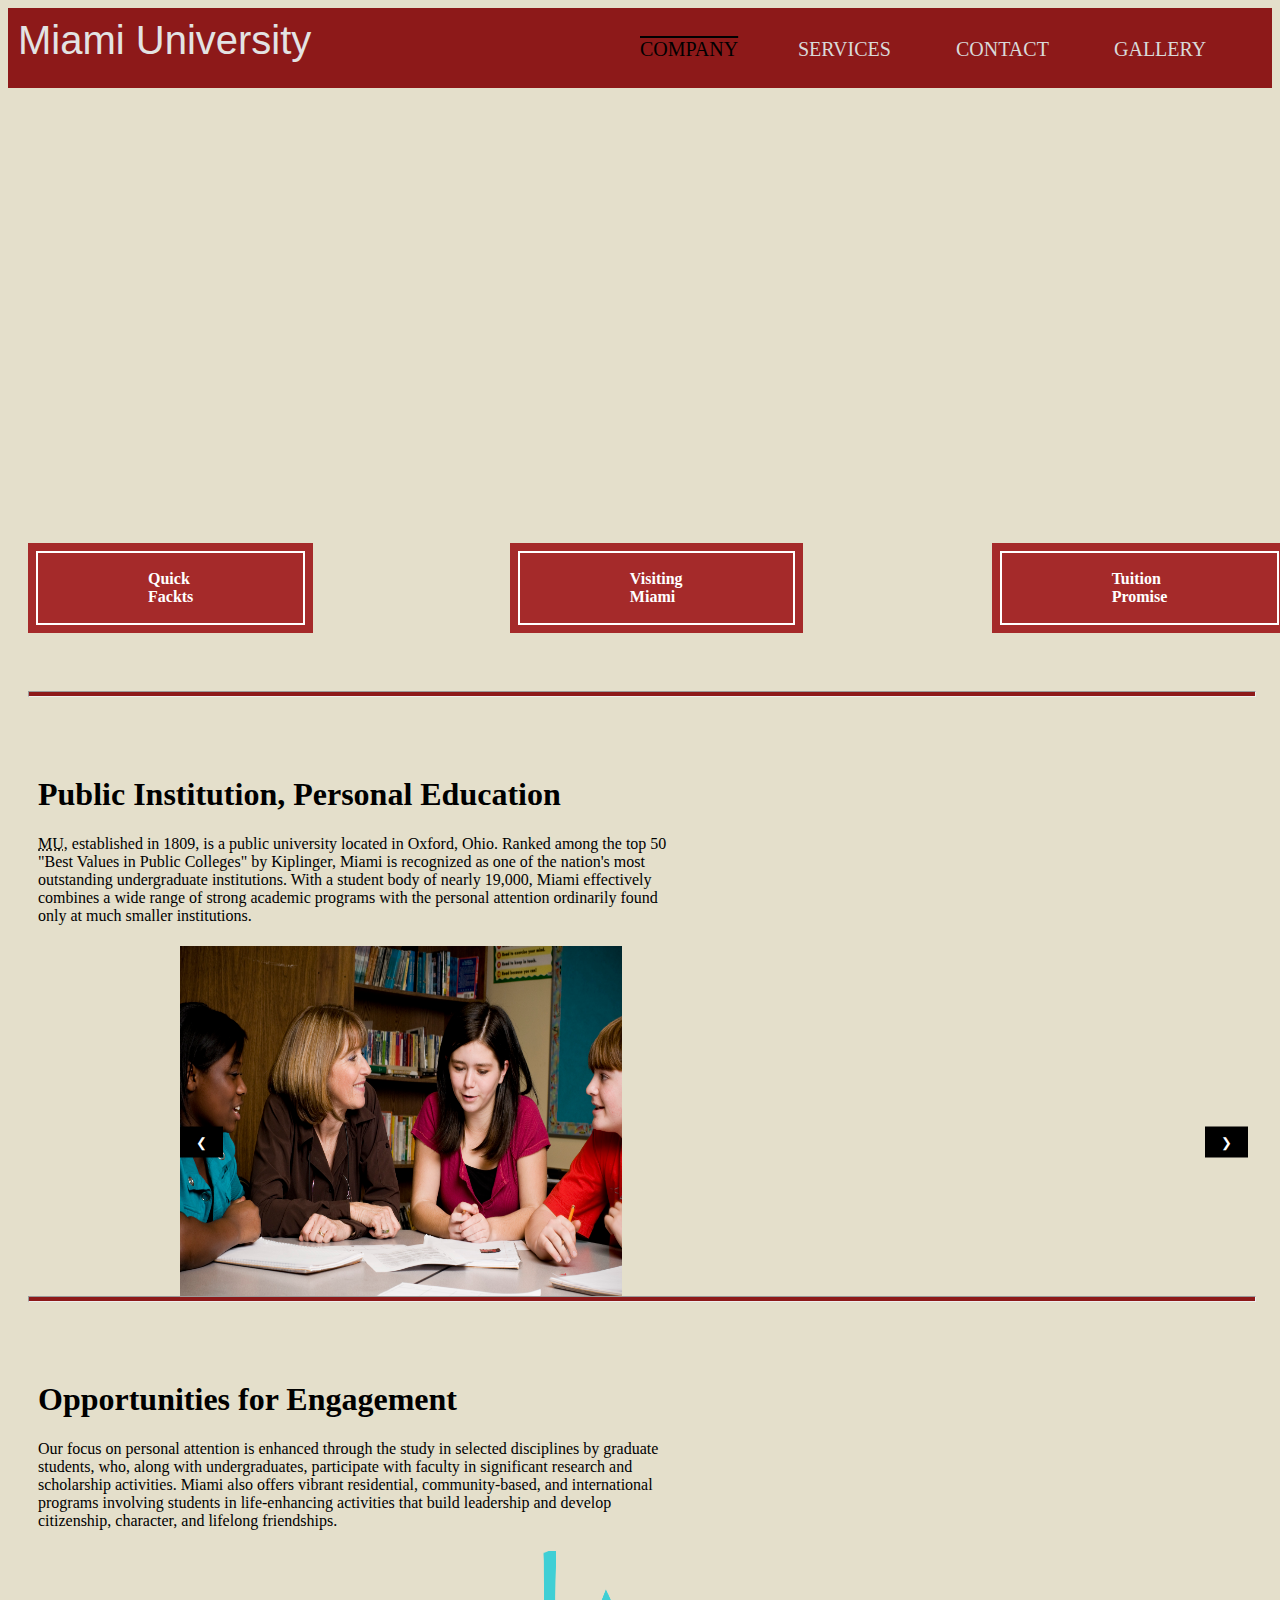
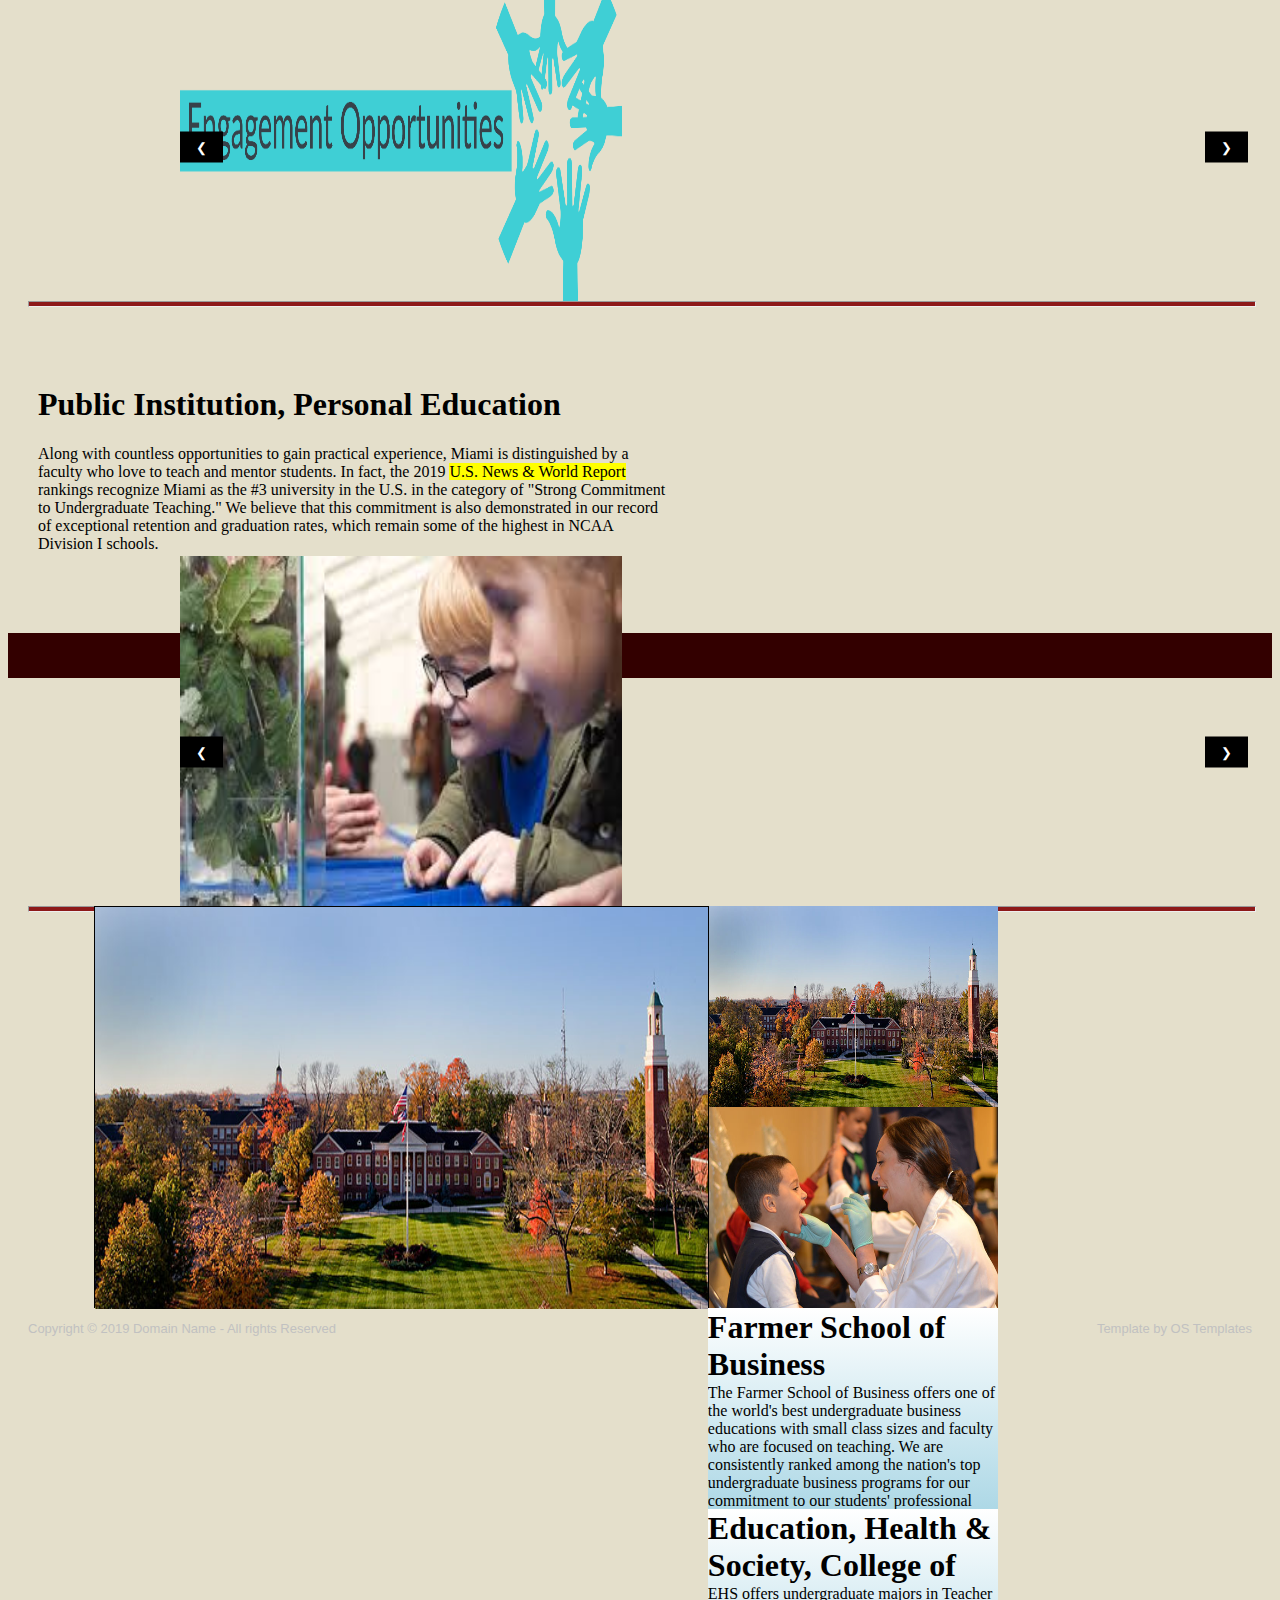
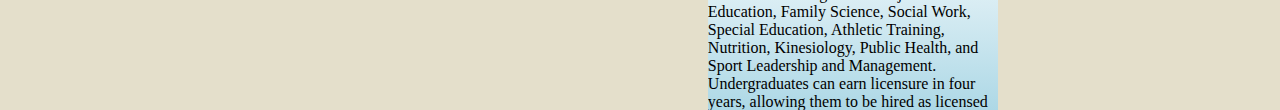
==== Company.html @ aebcdad0 "Merge branch 'master' of https://github.com/LeutrimBytyqi/INT18_19_Gr30" ====
<!DOCTYPE html>
<html lang="en" manifest="html5appcache.appcache" >

<head>
    <meta charset="UTF-8">
    <meta name="viewport" content="width=device-width, initial-scale=1.0">
    <meta http-equiv="X-UA-Compatible" content="ie=edge">
    <link href="HTML5_AppCache_LoanCalculator.css" rel="stylesheet" type="text/css" /> 
    <link href="https://fonts.googleapis.com/css?family=Cookie" rel="stylesheet">
    <link rel="stylesheet" href="css/CompanyStyle.css">
    <link rel="stylesheet" type="text/css" href="css/slidesCSS.css">
    <title>Company</title>
</head>

<body>

    <div id="header">
        <div style="width: 50%;float: left; margin-top: 10px; "><a class="logo" style="color:rgb(227, 227, 227);text-decoration: none;" href="index.html";>Miami University</a></div>
            <div style="width: 50%; float: right;">
                <div><a class="hyperlink" href="Company.html" style="color: black;text-decoration: overline;">COMPANY</a></div>
                <div><a class="hyperlink" href="services.html">SERVICES</a></div>
                <div><a class="hyperlink" href="Contact.html">CONTACT</a></div>
                <div><a class="hyperlink" href="Gallery.html">GALLERY</a></div>
            </div>
        </div>
    </div>
    <div class="section">

        <div class="video-container">
            <video autoplay loop muted style="width: 100%">
                <source src="images/Miami.mp4" type="video/mp4">
            </video>
        </div>
    </div>
    <div class="contentRow">
        <section class="first">
            <div>
                <a href="https://miamioh.edu/about-miami/quick-facts/index.html" class="calloutButton">
                    <strong>Quick Fackts</strong>
                </a>
            </div>
        </section>
        <section class="first" style="margin-left: 18%;">
            <div>
                <a href="https://miamioh.edu/about-miami/visiting-miami/index.html" class="calloutButton">
                    <strong>Visiting Miami</strong>
                </a>
            </div>
        </section>
        <section class="first" style="margin-left: 18%;">
            <div>
                <a href="https://miamioh.edu/about-miami/tuition-promise/index.html" class="calloutButton">
                    <strong>Tuition Promise</strong>
                </a>
            </div>
        </section>
    </div>
   <div id="content">
        <section class="qelia">
            <hr class="vija">
            <div class="teksti">

               <h1> Public Institution, Personal Education</h1>
               <p><abbr title="Miami University">MU</abbr>, established in 1809, is a public university located in Oxford, Ohio. Ranked among the top 50 "Best Values in Public Colleges" by Kiplinger, Miami is recognized as one of the nation's most outstanding undergraduate institutions. With a student body of nearly 19,000, Miami effectively combines a wide range of strong academic programs with the personal attention ordinarily found only at much smaller institutions.</p>
            </div>
            <div class="w3-content">
              <img class="mySlides0" src="images/msuset.jpg">
              <img class="mySlides0" src="images/personal_education.jpg">
              <img class="mySlides0" src="images/msusi.jpg">
              <img class="mySlides0" src="images/rrethi.jpg">

              <button class="w3-button w3-black w3-display-left" onclick="plusDivs(-1, 'mySlides0')">&#10094;</button>
              <button class="w3-button w3-black w3-display-right" onclick="plusDivs(1, 'mySlides0')">&#10095;</button>
            </div>
            <hr class="vija">
        </section>
        <section class="qelia">
            <hr class="vija">
            <div class="teksti">
            
               <h1>Opportunities for Engagement</h1>
               <p>Our focus on personal attention is enhanced through the study in selected disciplines by graduate students, who, along with undergraduates, 
                participate with faculty in significant research and scholarship activities.
                Miami also offers vibrant residential, community-based, and international programs involving students in life-enhancing activities that build leadership and develop citizenship, 
                character, and lifelong friendships.</p>
            </div>
             <div class="w3-content">
              <img class="mySlides1" src="images/engagement-opp-graphic.png">
              <img class="mySlides1" src="images/Place-Branding-Opportunities-for-Engagement-1288x724.jpg">
              <img class="mySlides1" src="images/download.jpg">
              <img class="mySlides1" src="images/engagement.jpg">

              <button class="w3-button w3-black w3-display-left" onclick="plusDivs(-1, 'mySlides1')">&#10094;</button>
              <button class="w3-button w3-black w3-display-right" onclick="plusDivs(1, 'mySlides1')">&#10095;</button>
            </div>

            <hr class="vija">
            </section>
            <section class="qelia">
            <hr class="vija">
            <div class="teksti">
            
               <h1> Public Institution, Personal Education</h1>
               <p>Along with countless opportunities to gain practical experience, Miami is distinguished by a faculty who love to teach and mentor students. 
                In fact, the 2019 <mark>U.S. News & World Report</mark> rankings recognize Miami as the #3 university in the U.S. in the category of "Strong Commitment to Undergraduate Teaching."
                We believe that this commitment is also demonstrated in our record of exceptional retention and graduation rates, 
                which remain some of the highest in NCAA Division I schools.</p>
            </div>
            <div class="w3-content">
              <img class="mySlides2" src="images/teaching.jpg">
              <img class="mySlides2" src="images/hills_psychology.jpg">
              <img class="mySlides2" src="images/istock.jpg">
              <img class="mySlides2" src="images/images.jpg">

              <button class="w3-button w3-black w3-display-left" onclick="plusDivs(-1, 'mySlides2')">&#10094;</button>
              <button class="w3-button w3-black w3-display-right" onclick="plusDivs(1, 'mySlides2')">&#10095;</button>
            </div>

            

            <hr class="vija">
        </section>
         <div id="lastfix">
          <div id="wraper">
            <div id="cube">
              <div id="top">
                <img src="images/1.jpg" style="height: 402px; width: 100%; float: left;">
              </div>
              <div id="front">
                <img src="images/2.jpg" style="height: 402px; width: 100%; float: left;">
              </div>
            </div>
          </div>
            <figcaption id="colonat">
                <figure class="photo"><img src="images/2.jpg" style="width: 100%; height: 100%;"></figure>
                <figure class="photo"><img src="images/say-ah-640.jpg" style="width: 100%; height: 100%;"></figure> 
                <div class="photo scroll" style="background-color: brown;">
                  <h1 style="margin-top: 1px; margin-bottom: 1px;">Farmer School of Business</h1>
                  <p style="margin-top: 0px;">
                  The Farmer School of Business offers one of the world's best undergraduate business educations with small class sizes and faculty who are focused on teaching. We are consistently ranked among the nation's top undergraduate business programs for our commitment to our students' professional and personal growth and success.

                  We place emphasis on experiential learning, international study and leadership development to prepare our students to become leaders in the workplace and the community. Our core values of Integrity, Responsibility and Respect are woven throughout the curriculum. The students, faculty and staff at the Farmer School strive to learn and achieve great things both in the classroom and beyond, as is evidenced by our many connections to the community and continued support of distinguished alumni.
                </p>
                </div>
                <div class="photo scroll" style="background-color: brown;">
                  <h1 style="margin-top: 1px; margin-bottom: 1px;">Education, Health & Society, College of</h1>
                  <p style="margin-top: 0px;">
                  EHS offers undergraduate majors in Teacher Education, Family Science, Social Work, Special Education, Athletic Training, Nutrition, Kinesiology, Public Health, and Sport Leadership and Management. Undergraduates can earn licensure in four years, allowing them to be hired as licensed classroom teachers without first having to earn a master's degree.
                </p>
              </div> 
            </figcaption>
        </div>
        <footer>
          <div style="float: left;margin-left: 20px;margin-top: 15px;">
            Copyright &#169; 2019 Domain Name - All rights Reserved
          </div>
          <div style="float: right; margin-right: 20px; margin-top: 15px;">
              Template by OS Templates
          </div>
        </footer>
    </div>

            <script>
            var slideIndex = 1;
            var slideCount = 2;
            for(let i=0;i<=slideCount;i++) {
                showDivs(slideIndex, ("mySlides" + i));
            }

            function plusDivs(n, class_name) {
              showDivs((slideIndex += n), class_name);
            }

            function showDivs(n, class_name) {
              var i;
              var x = document.getElementsByClassName(class_name);
              if (n > x.length) {slideIndex = 1}
              if (n < 1) {slideIndex = x.length}
              for (i = 0; i < x.length; i++) {
                x[i].style.display = "none";  
              }
              x[slideIndex-1].style.display = "block";  
            }
            function time(){
              var today = new Date();
              var h = today.getHours();
              if (6<h && h<17) {
                document.body.style.backgroundColor = 'white';
              } else {
                document.body.style.backgroundColor = '#e4dfcb';
              }
              var t = setTimeout(time, 3600);
            }

            time();
            </script>

</body>

</html>
---- css/CompanyStyle.css ----
/*Fillimi i navbar*/

#header{
  background-color: rgb(141, 25, 25);
  margin-top: 5px;
    height: 80px;
    color: white;
   }
.logo{
 font-size: 40px;  
  font-family: Sans-serif;
  margin-top: 20px;
  margin-left: 10px;}
.hyperlink{
  font-size: 20px;
  float:left;
  width: 25%;
  margin-top: 30px;
  color: hsl(0, 0%, 85%);
  text-decoration: none;
}
.hyperlink:hover{
  color: black;
  text-decoration: overline;
 
 }
.posht{
  font-family:sans-serif;
  font-size: 10pt;
  float: right;
  width: 25%;
  margin-top:-14px;
}

/*fillimi i div.video*/
.section {
  width: 70%;
  margin-left: 18%;
  height: 50vh;
  display: flex;
  align-items: center;
  justify-content: center;
  overflow: hidden;
}

.section h1 {
  text-align: center;
  font-size: 6rem;
  font-family: "Cookie";
  padding: 20px;
  margin: 15px;
  z-index: 1;
  opacity: 0.7;
}

.video-container {
  position: static;
  top: 0;
  left: 0;
  width: 100%;
}

/*Fillimi i contet*/
.contentRow{
  margin-top: 5px;
  width: 97%;
  height: 140px;
  margin-left: 20px;
}
.first{
  background-color: brown;
  width: 21.3%;
  height: 90px;
  float: left;
}
.calloutButton{
  background-color: brown;
  color: #fff;
  outline: 2px solid #fff;
  padding: 27px 120px;
  display: inline-block;
  outline-offset: -10px;
  text-decoration: none;
}
.calloutButton:hover{
  outline-offset: -15px;
  transition: all .3s ease;
  color: black;
  outline-color: black;
}

/*Pjesa tjeter*/
#content{
  width: 100%;
  height: 500px;

}
.vija{
  width: 97%; 
  height: 4px; 
  background-color: rgb(141, 25, 25);
  margin-left: 20px;
}
.qelia{
  width: 100%;
  height: 350px;
  margin-bottom: 30px;
}
.teksti{
  width: 50%;
  height: 200px;
  float: left;
  margin-left: 30px;
  margin-top: 50px;
}
.fotoja{
  float: left;
  width: 42%;
  margin-top: -9px;
  margin-left: 85px;
  height: 300px;
  float: left;
}
.picture{
  width: 97%; 
  height: 100%;
}
#lastfix{
  width: 97%;
  height: 400px;
}
#wraper{
  position:relative;
  float: left;
  width: 50%;
  height: 100%;
  margin-left: 7%;
}
#cube{
    width:100%;
    height:100%;
    font-size:50px;
    position:absolute;
    text-align: center;
    line-height:300px;
    cursor: default;
  }
#cube div{ 
    -webkit-transform-origin:50% 50% -150px;
    -webkit-transition: -webkit-transform .3s linear; 
    position:absolute;
    background: #D9FFFD;
    border:1px solid black;
    width: 100%;
    height: 100%;
}
#cube:hover #top{ 
  -webkit-transform: perspective(1000px) translate3d(0,0,-150px) rotate3d(1,0,0,0);
    z-index:1;
    width: 100%;
    height: 100%;
}
#cube:hover #front{ 
  -webkit-transform: perspective(1000px) translate3d(0,0,-200px) rotate3d(1,0,0,-90deg);
    z-index:0;
    width: 100%;
    height: 100%;
}
#cube #top{ 
  -webkit-transform: perspective(1000px) translate3d(0,0,-200px) rotate3d(1,0,0,90deg);
    z-index:0;
    width: 100%;
    height: 100%;
}
#cube #front{ 
  -webkit-transform: perspective(1000px) translate3d(0,0,-150px) rotate3d(1,0,0,0);
    z-index:1;
    width: 100%;
    height: 100%;
}
#colonat{
  float: left;
  width: 42%;
  height: 100%;
}
.photo{
  width: 290px;
  height: 201px;
  margin-left: 1px;
  float: left;
  margin-top: 0px;
  margin-right: 0px;
  margin-bottom: 0px;
  background-image: linear-gradient(white, lightblue);
}
.scroll{
  overflow: auto;
}
footer{
  margin-top: 2px;
  background-color: rgb(51,0,0);
  color: rgb(193, 193, 193);
  font-family: sans-serif;
  height: 45px;
  font-size: small;
}
---- css/slidesCSS.css ----
.w3-content{
	height: 100px;
	width: 35%; 
	float: left; 
	margin-left: 172px; 
	margin-top: -9px; 
	height: 100%;
}
.w3-button{border:none;
	display:inline-block;
	text-decoration:none;
	color:white;
	cursor:pointer;
	white-space:nowrap;
	-webkit-user-select:none;
	-moz-user-select:none;
	-ms-user-select:none;
	user-select:none;
	width:auto;
	background-color: black;
	color: white;
	text-align:left;
	padding:8px 16px;}
.w3-display-left:hover,.w3-display-right:hover{
	padding: 10px 18px;
	-webkit-transition: height 4s;
	transition: height 2s;
	-webkit-animation-name: animation;
	-webkit-animation-duration 4s;
	animation-name: animation;
	animation-duration: 2s;
}
@-webkit-keyframes animation{
	from{ background-color: black; }
	to{ background-color: green; }
}
@keyframes animation{
	from{ background-color: black; }
	to{ background-color: green; }
}
.mySlides0,.mySlides1,.mySlides2{
	width: 100%;
	height: 100%;
}
.w3-button:disabled{
	cursor:not-allowed;
	margin-top: -118px;
	opacity:0.3;}
.w3-black{
	color:#fff!important;
	background-color:#000!important}
.w3-display-left{
	margin-top: -12%;
	position:absolute;
	transform:translate(0%,-50%);
	-ms-transform:translate(-0%,-50%)}
.w3-display-right{
	position:absolute;
	margin-top: -12%;
	right:32px;
	transform:translate(0%,-50%);
	-ms-transform:translate(0%,-50%)}
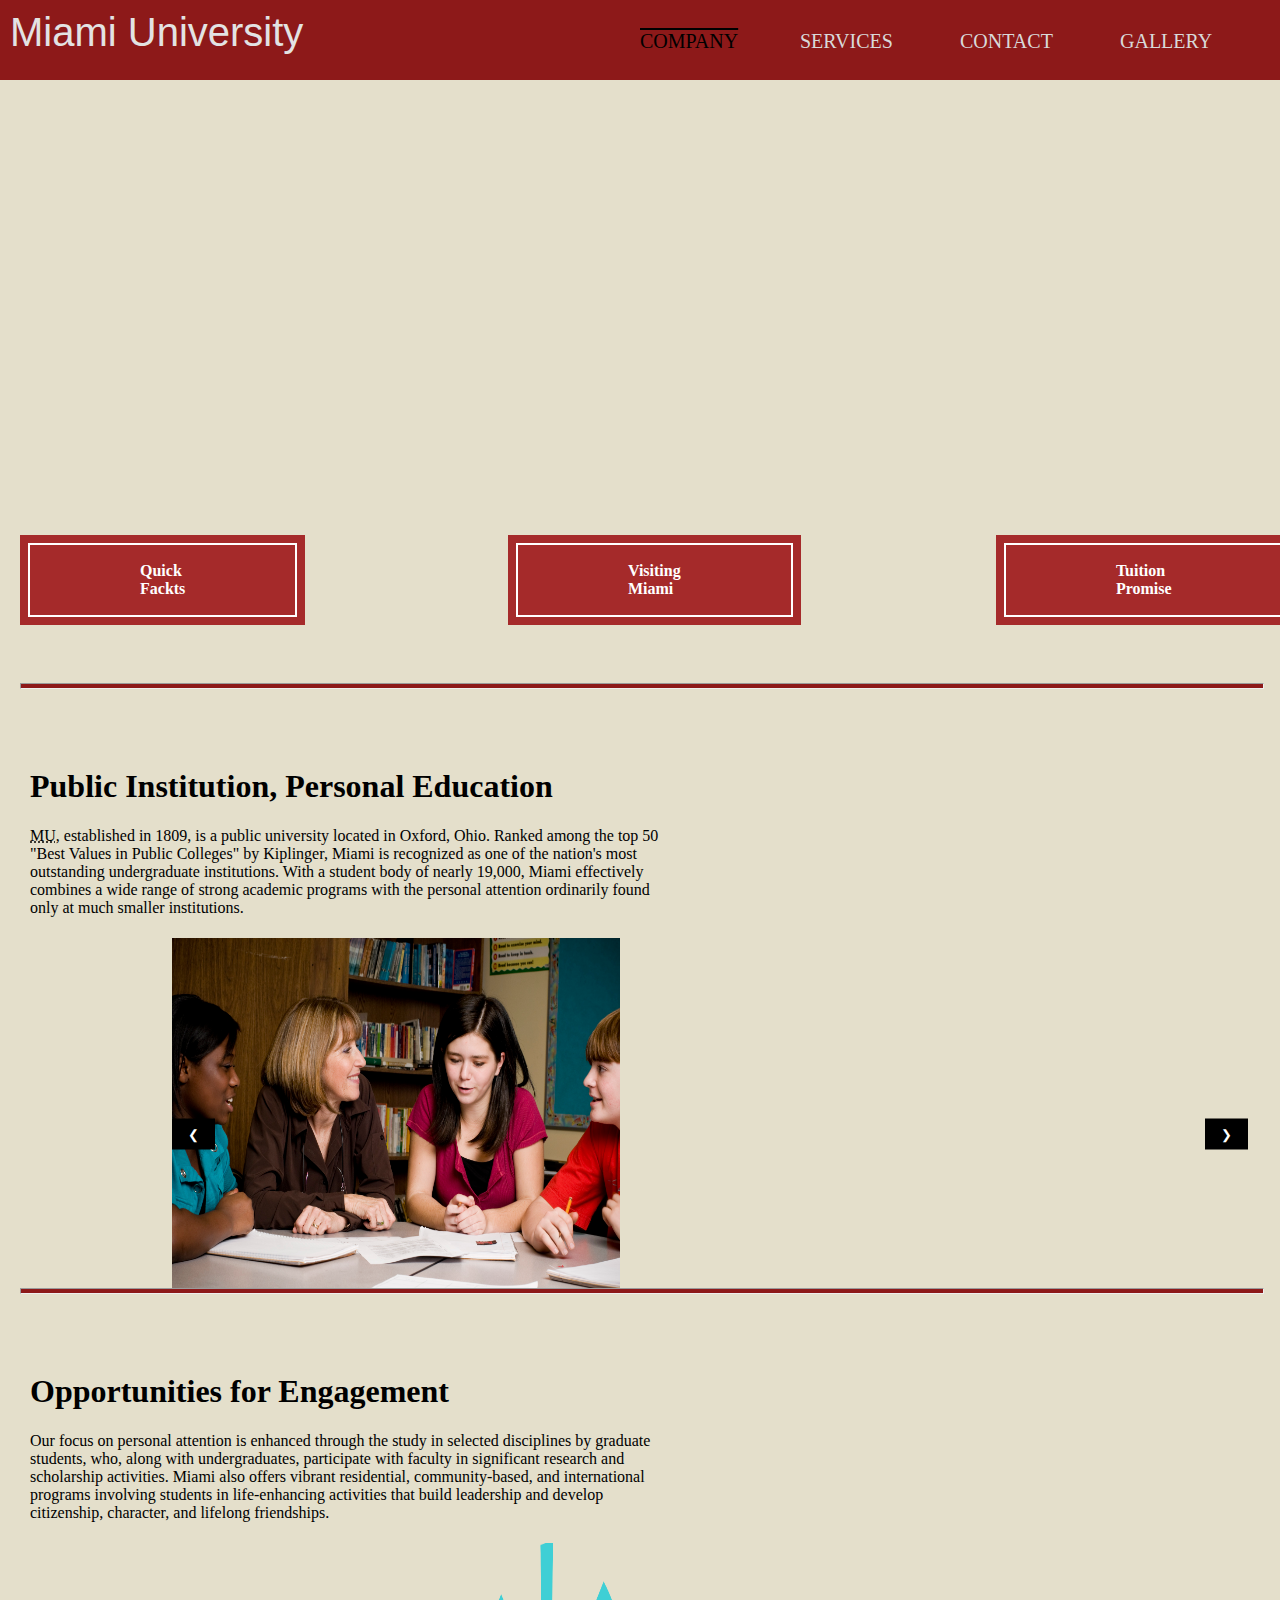
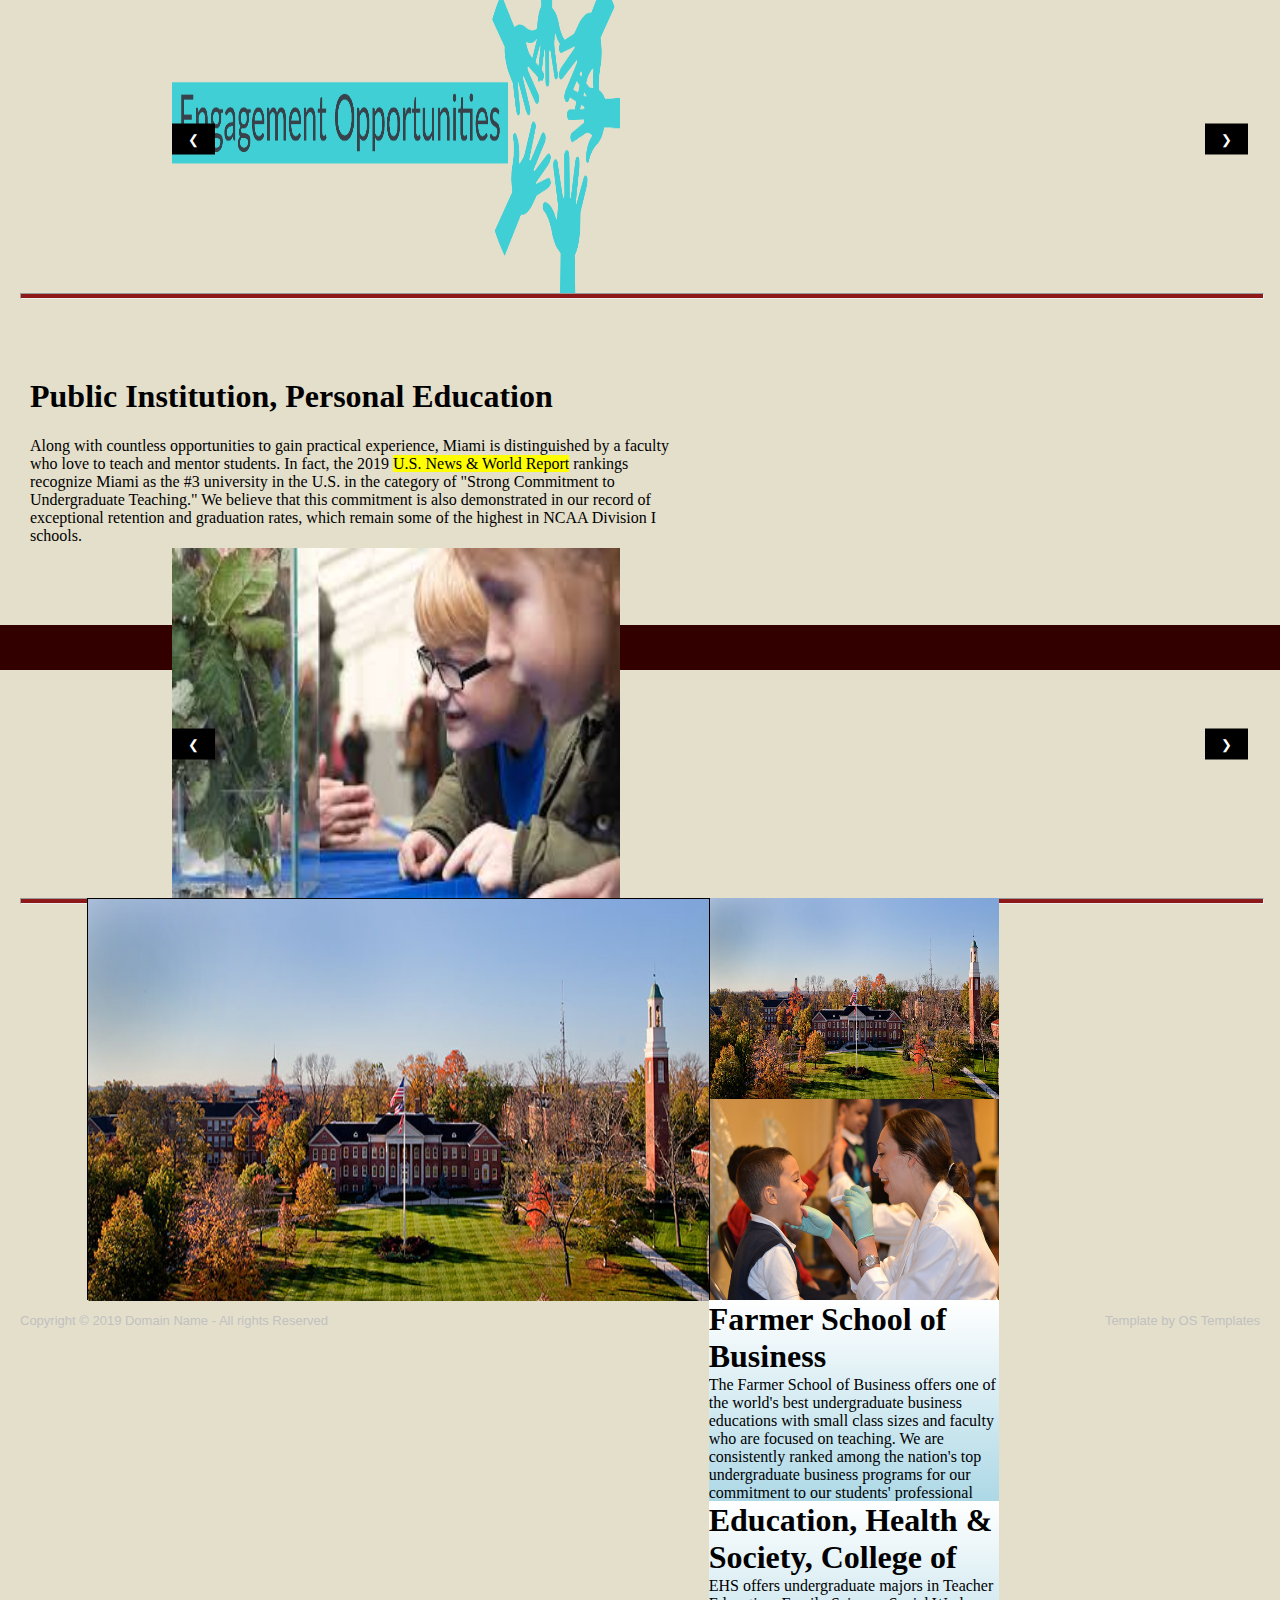
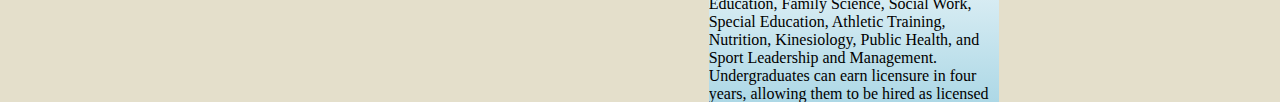
==== commit 0c51b6f1: "Update Company.html" ====
--- a/Company.html
+++ b/Company.html
@@ -12,15 +12,15 @@
     <title>Company</title>
 </head>
 
-<body>
+<body style="margin:0%;">
 
     <div id="header">
         <div style="width: 50%;float: left; margin-top: 10px; "><a class="logo" style="color:rgb(227, 227, 227);text-decoration: none;" href="index.html";>Miami University</a></div>
             <div style="width: 50%; float: right;">
-                <div><a class="hyperlink" href="Company.html" style="color: black;text-decoration: overline;">COMPANY</a></div>
-                <div><a class="hyperlink" href="services.html">SERVICES</a></div>
-                <div><a class="hyperlink" href="Contact.html">CONTACT</a></div>
-                <div><a class="hyperlink" href="Gallery.html">GALLERY</a></div>
+                <div><a class="hyperlink" href="Company.html" href="javascript:void(0)" style="color: black;text-decoration: overline;">COMPANY</a></div>
+                <div><a class="hyperlink" href="services.html" href="javascript:void(0)">SERVICES</a></div>
+                <div><a class="hyperlink" href="Contact.html" href="javascript:void(0)">CONTACT</a></div>
+                <div><a class="hyperlink" href="Gallery.html" href="javascript:void(0)">GALLERY</a></div>
             </div>
         </div>
     </div>
@@ -194,6 +194,20 @@
 
             time();
             </script>
+             <script>
+                window.onscroll = function() {myFunction()};
+                
+                var navbar = document.getElementById("header");
+                var sticky = navbar.offsetTop;
+                
+                function myFunction() {
+                  if (window.pageYOffset >= sticky) {
+                    navbar.classList.add("sticky")
+                  } else {
+                    navbar.classList.remove("sticky");
+                  }
+                }
+                </script>
 
 </body>
 
--- a/css/CompanyStyle.css
+++ b/css/CompanyStyle.css
@@ -2,7 +2,7 @@
 
 #header{
   background-color: rgb(141, 25, 25);
-  margin-top: 5px;
+  margin-top: 0px;
     height: 80px;
     color: white;
    }
@@ -31,6 +31,16 @@
   width: 25%;
   margin-top:-14px;
 }
+.sticky {
+  position: fixed;
+  top: 0;
+  width: 100%;
+  z-index: 2;
+}
+
+.sticky + .content {
+  padding-top: 60px;
+}
 
 /*fillimi i div.video*/
 .section {
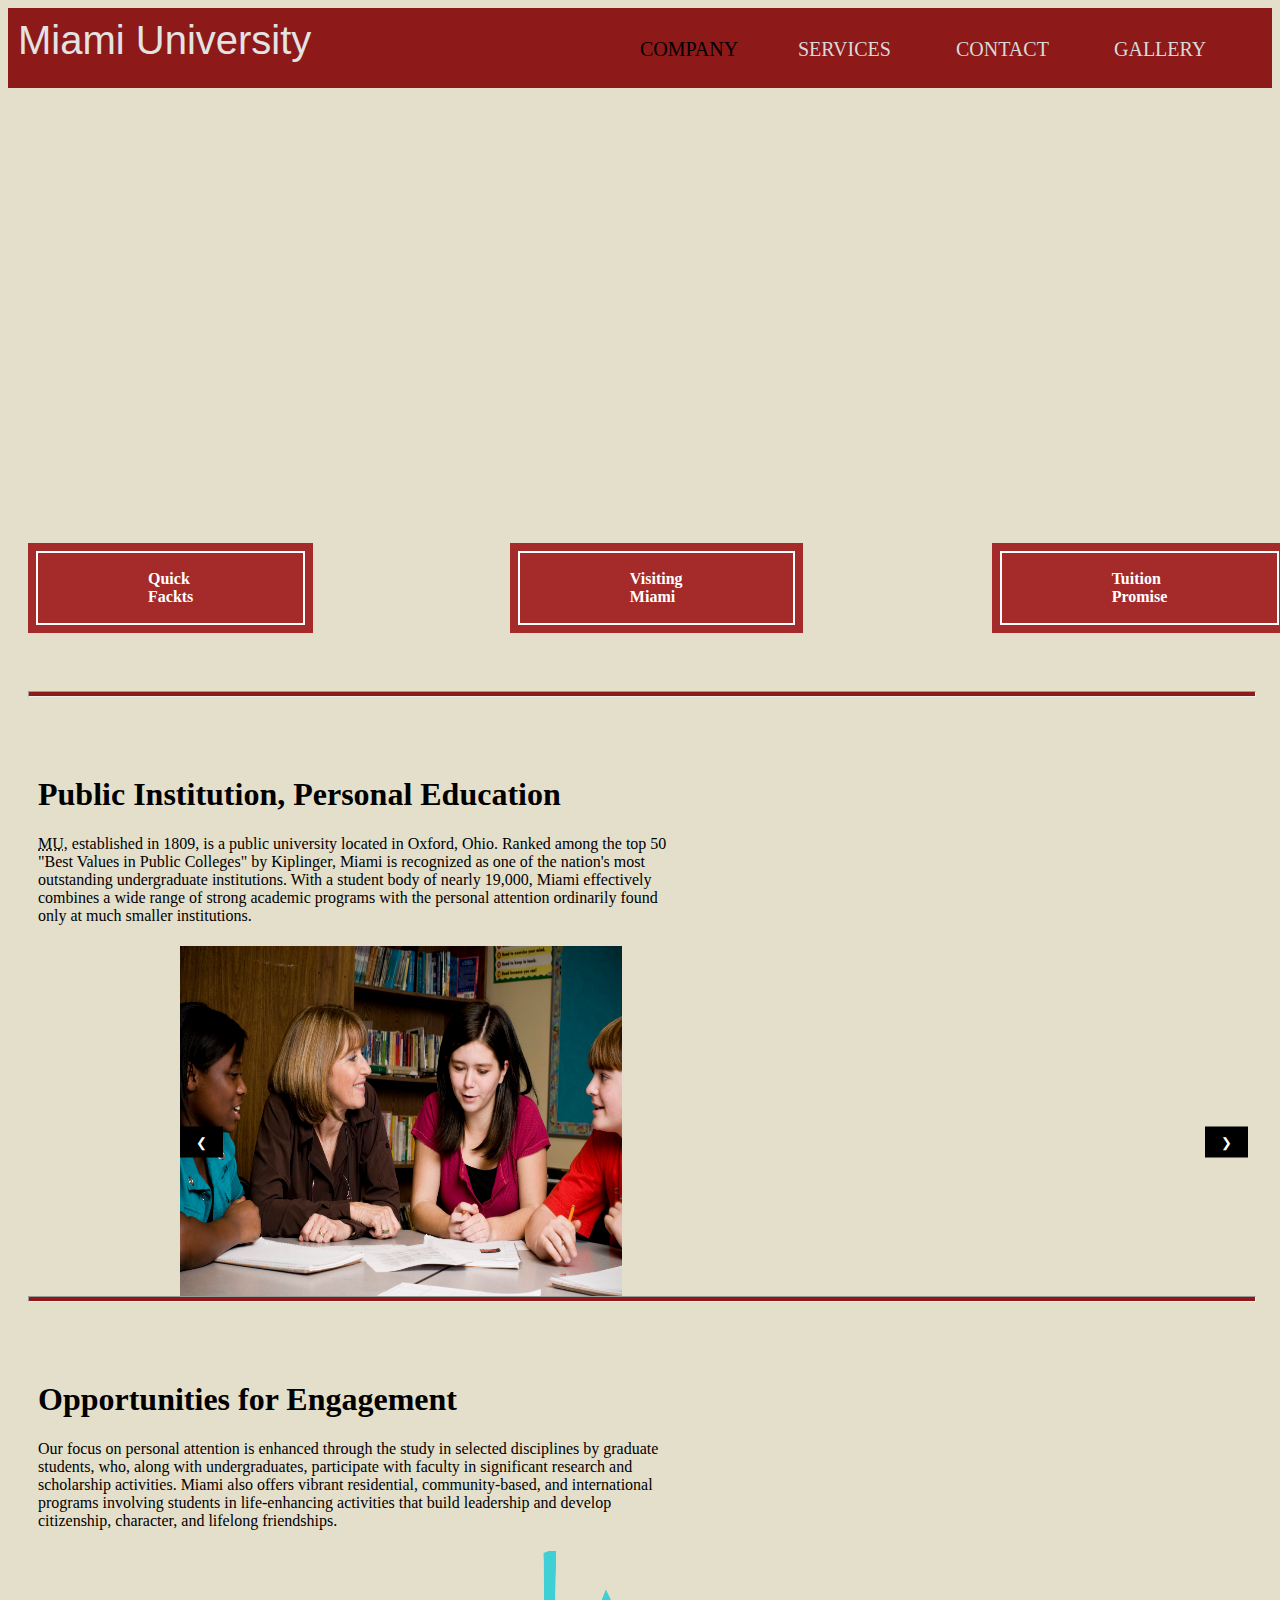
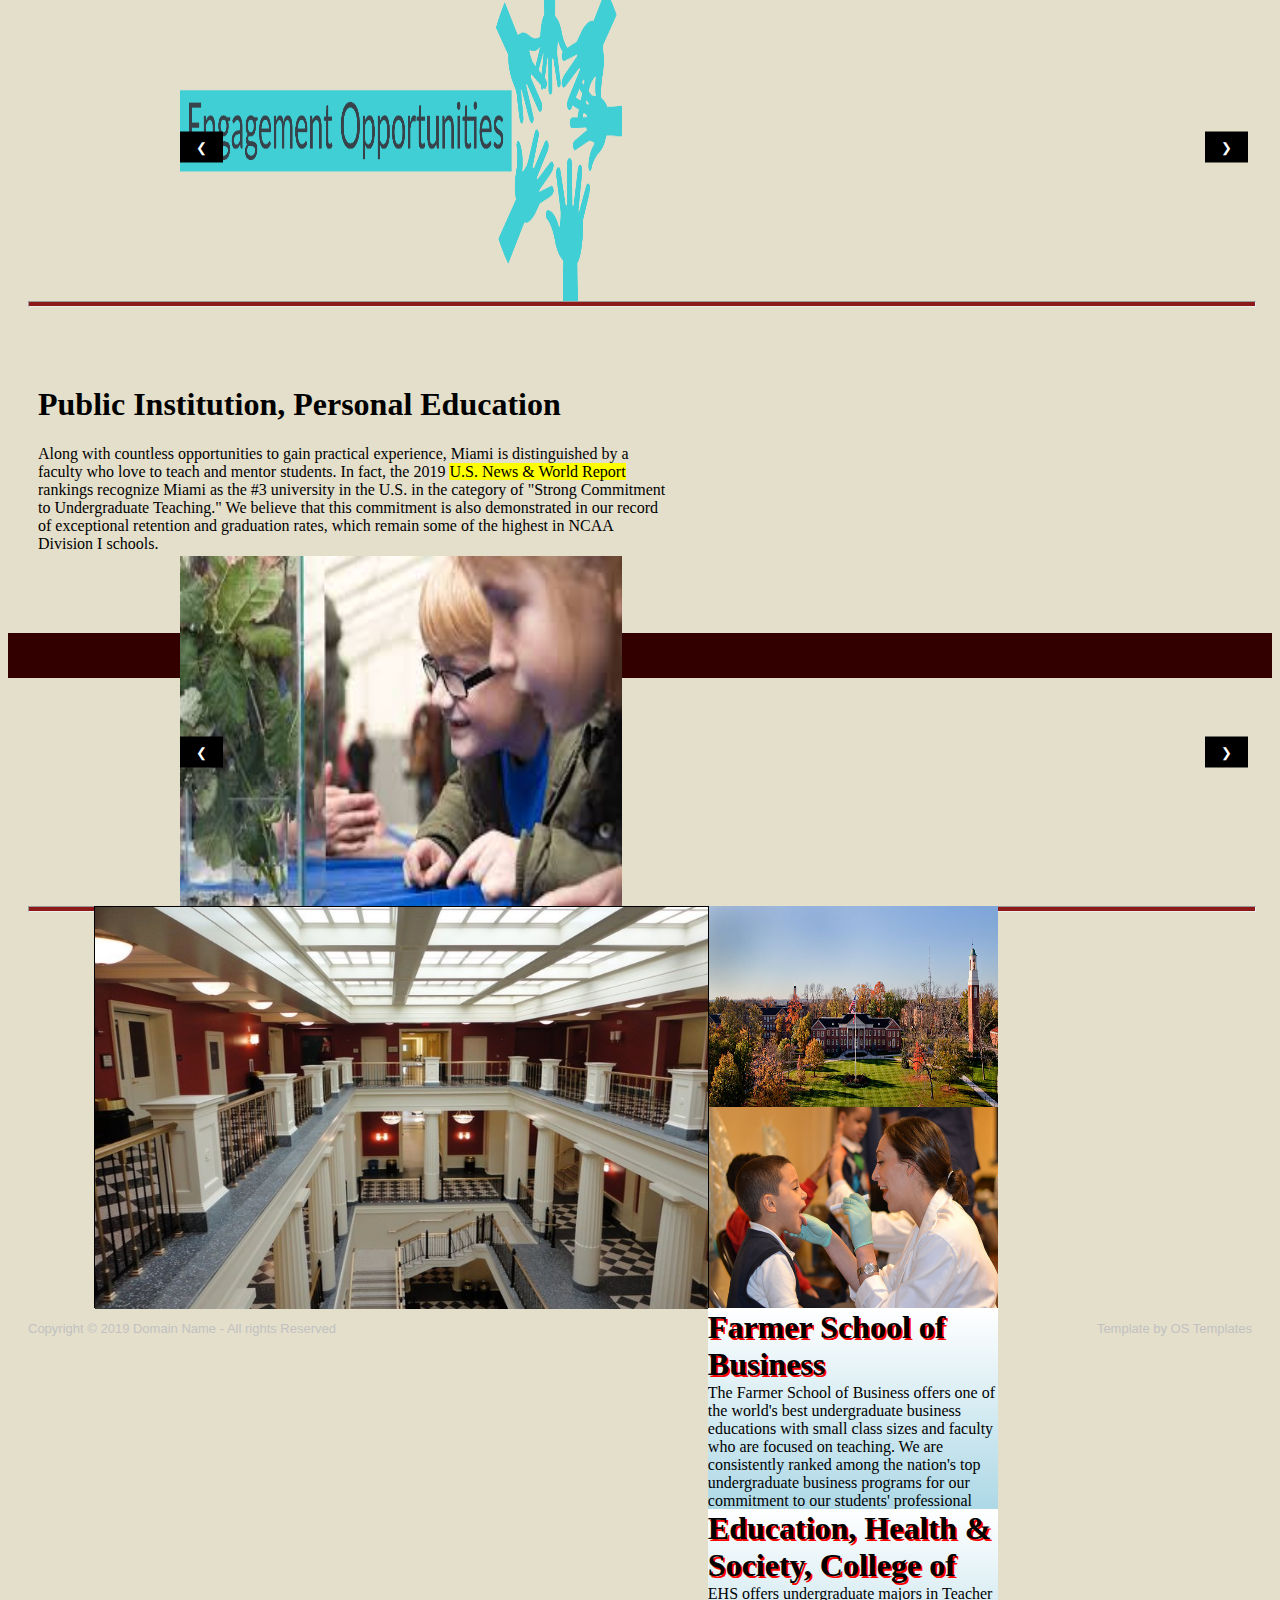
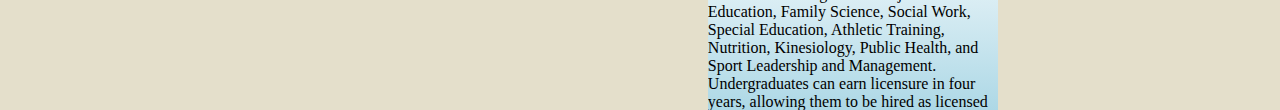
==== commit 4f96aad5: "Update Company.html" ====
--- a/Company.html
+++ b/Company.html
@@ -12,15 +12,15 @@
     <title>Company</title>
 </head>
 
-<body style="margin:0%;">
+<body>
 
     <div id="header">
         <div style="width: 50%;float: left; margin-top: 10px; "><a class="logo" style="color:rgb(227, 227, 227);text-decoration: none;" href="index.html";>Miami University</a></div>
             <div style="width: 50%; float: right;">
-                <div><a class="hyperlink" href="Company.html" href="javascript:void(0)" style="color: black;text-decoration: overline;">COMPANY</a></div>
-                <div><a class="hyperlink" href="services.html" href="javascript:void(0)">SERVICES</a></div>
-                <div><a class="hyperlink" href="Contact.html" href="javascript:void(0)">CONTACT</a></div>
-                <div><a class="hyperlink" href="Gallery.html" href="javascript:void(0)">GALLERY</a></div>
+                <div><a class="hyperlink" href="Company.html" style="color: black;">COMPANY</a></div>
+                <div><a class="hyperlink" href="services.html">SERVICES</a></div>
+                <div><a class="hyperlink" href="Contact.html">CONTACT</a></div>
+                <div><a class="hyperlink" href="Gallery.html">GALLERY</a></div>
             </div>
         </div>
     </div>
@@ -127,7 +127,7 @@
                 <img src="images/1.jpg" style="height: 402px; width: 100%; float: left;">
               </div>
               <div id="front">
-                <img src="images/2.jpg" style="height: 402px; width: 100%; float: left;">
+                <img src="images/4.jpg" style="height: 402px; width: 100%; float: left;">
               </div>
             </div>
           </div>
@@ -135,16 +135,16 @@
                 <figure class="photo"><img src="images/2.jpg" style="width: 100%; height: 100%;"></figure>
                 <figure class="photo"><img src="images/say-ah-640.jpg" style="width: 100%; height: 100%;"></figure> 
                 <div class="photo scroll" style="background-color: brown;">
-                  <h1 style="margin-top: 1px; margin-bottom: 1px;">Farmer School of Business</h1>
-                  <p style="margin-top: 0px;">
+                  <h1 style="margin-top: 1px; margin-bottom: 1px; text-shadow: 2px 2px #FF0000;">Farmer School of Business</h1>
+                  <p style="margin-top: 0px; word-wrap: break-word;">
                   The Farmer School of Business offers one of the world's best undergraduate business educations with small class sizes and faculty who are focused on teaching. We are consistently ranked among the nation's top undergraduate business programs for our commitment to our students' professional and personal growth and success.
 
                   We place emphasis on experiential learning, international study and leadership development to prepare our students to become leaders in the workplace and the community. Our core values of Integrity, Responsibility and Respect are woven throughout the curriculum. The students, faculty and staff at the Farmer School strive to learn and achieve great things both in the classroom and beyond, as is evidenced by our many connections to the community and continued support of distinguished alumni.
                 </p>
                 </div>
                 <div class="photo scroll" style="background-color: brown;">
-                  <h1 style="margin-top: 1px; margin-bottom: 1px;">Education, Health & Society, College of</h1>
-                  <p style="margin-top: 0px;">
+                  <h1 style="margin-top: 1px; margin-bottom: 1px; text-shadow: 2px 2px #FF0000;">Education, Health & Society, College of</h1>
+                  <p style="margin-top: 0px; word-wrap: break-word;">
                   EHS offers undergraduate majors in Teacher Education, Family Science, Social Work, Special Education, Athletic Training, Nutrition, Kinesiology, Public Health, and Sport Leadership and Management. Undergraduates can earn licensure in four years, allowing them to be hired as licensed classroom teachers without first having to earn a master's degree.
                 </p>
               </div> 
@@ -194,20 +194,6 @@
 
             time();
             </script>
-             <script>
-                window.onscroll = function() {myFunction()};
-                
-                var navbar = document.getElementById("header");
-                var sticky = navbar.offsetTop;
-                
-                function myFunction() {
-                  if (window.pageYOffset >= sticky) {
-                    navbar.classList.add("sticky")
-                  } else {
-                    navbar.classList.remove("sticky");
-                  }
-                }
-                </script>
 
 </body>
 
--- a/css/CompanyStyle.css
+++ b/css/CompanyStyle.css
@@ -2,7 +2,7 @@
 
 #header{
   background-color: rgb(141, 25, 25);
-  margin-top: 0px;
+  margin-top: 5px;
     height: 80px;
     color: white;
    }
@@ -20,26 +20,15 @@
   text-decoration: none;
 }
 .hyperlink:hover{
-  color: black;
-  text-decoration: overline;
- 
- }
+    color: black;
+    text-decoration: overline;
+   }
 .posht{
   font-family:sans-serif;
   font-size: 10pt;
   float: right;
   width: 25%;
   margin-top:-14px;
-}
-.sticky {
-  position: fixed;
-  top: 0;
-  width: 100%;
-  z-index: 2;
-}
-
-.sticky + .content {
-  padding-top: 60px;
 }
 
 /*fillimi i div.video*/
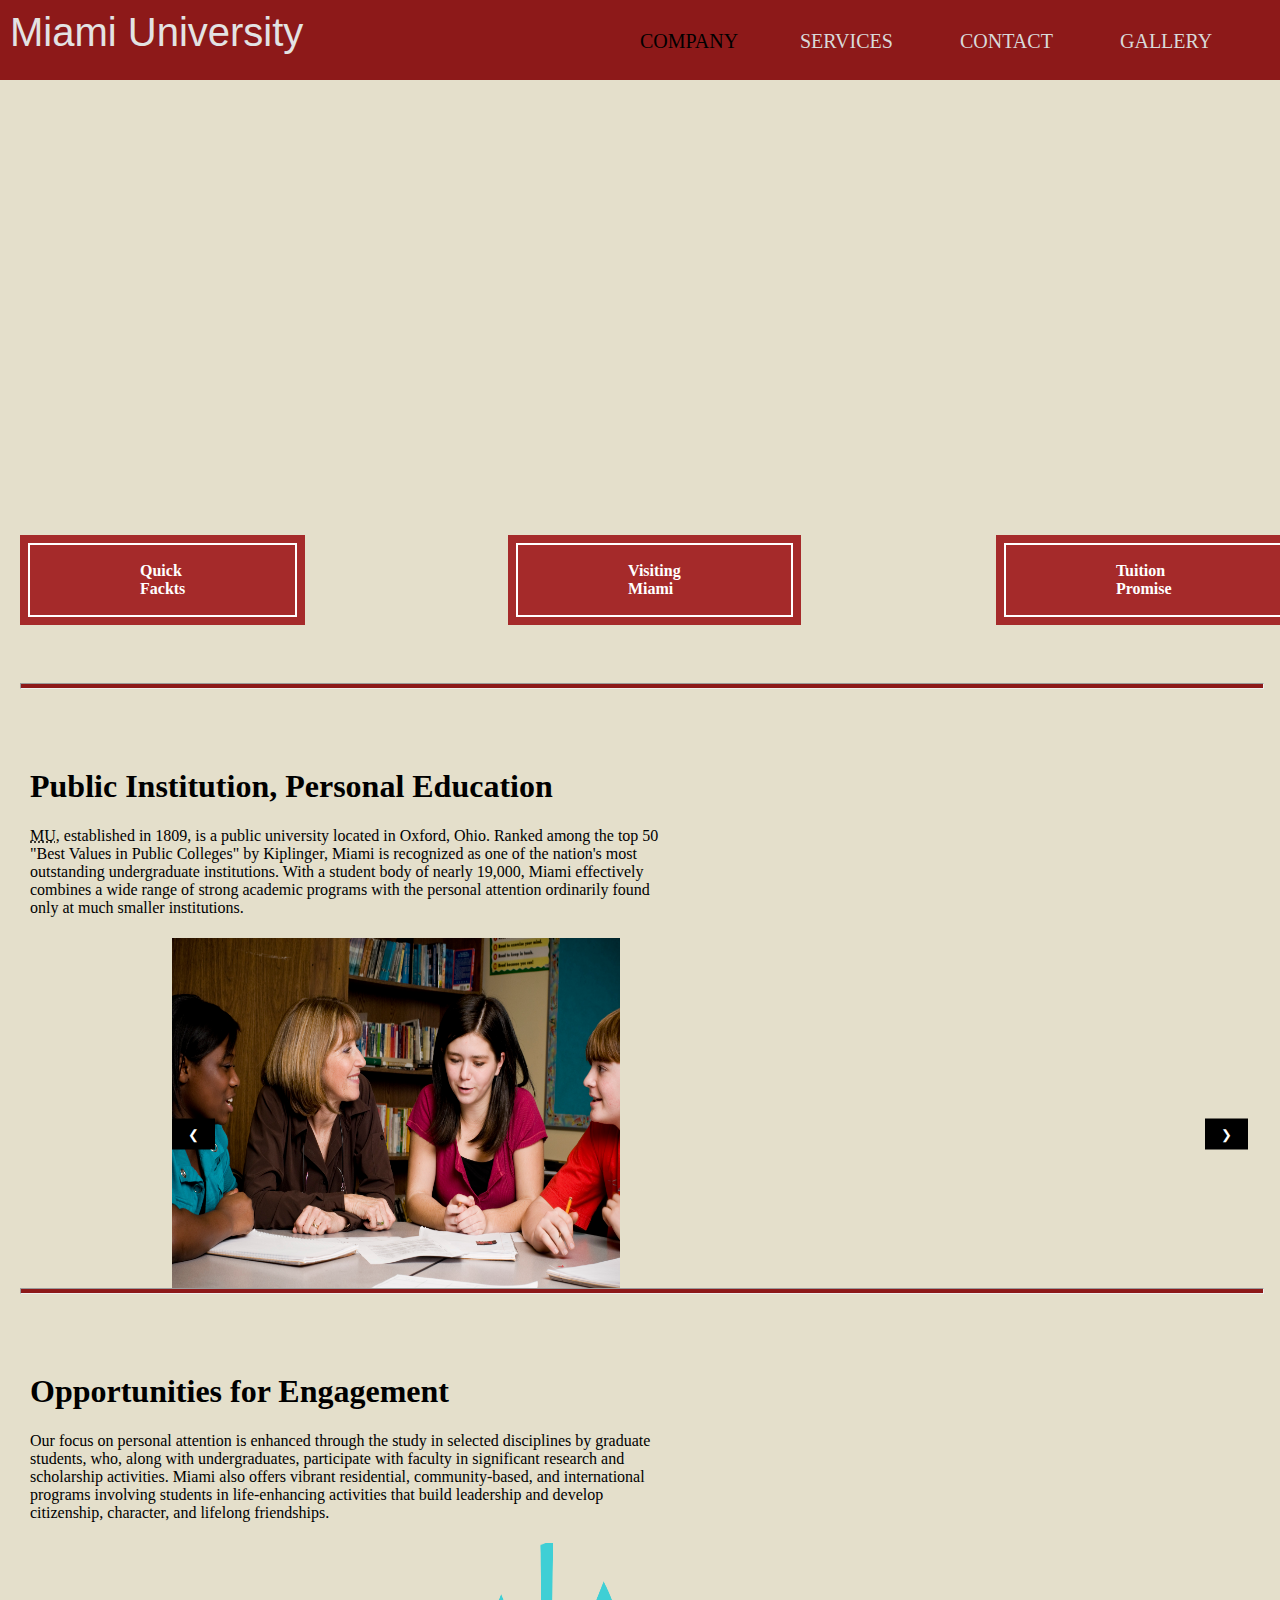
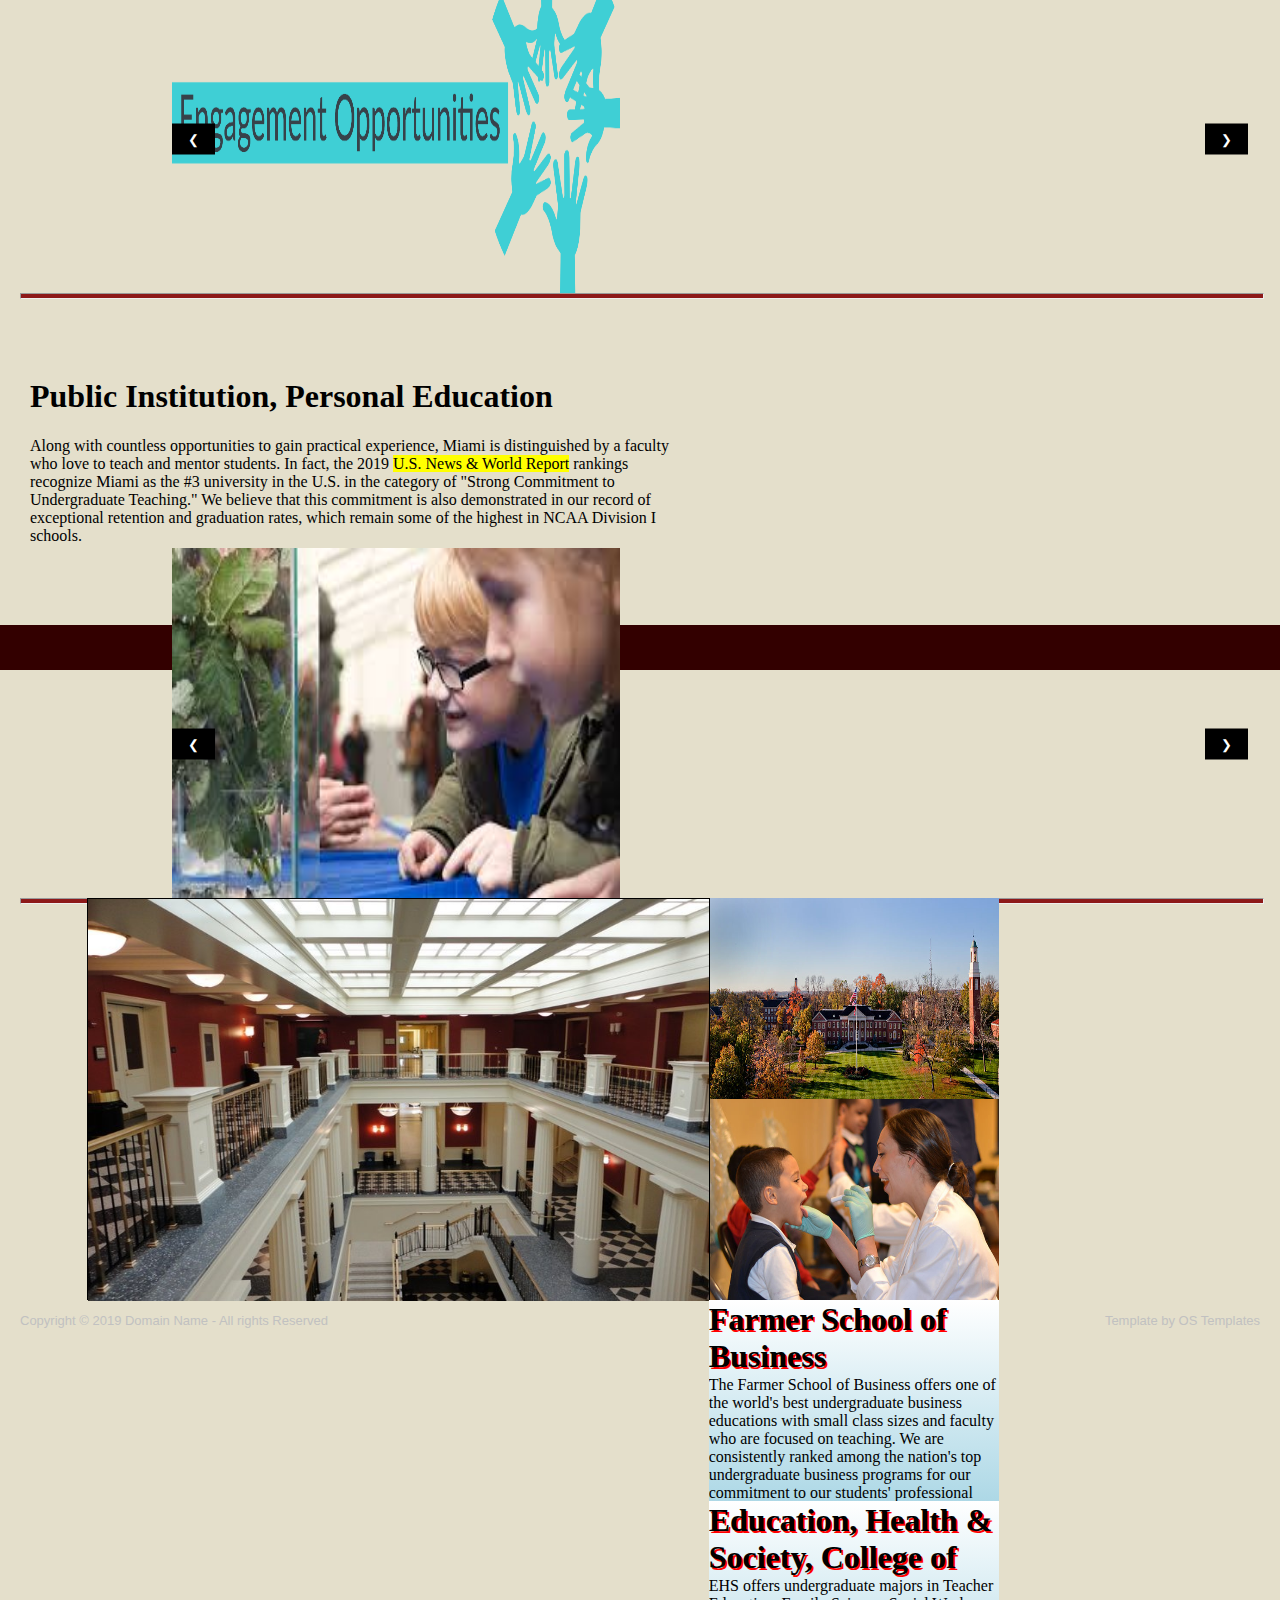
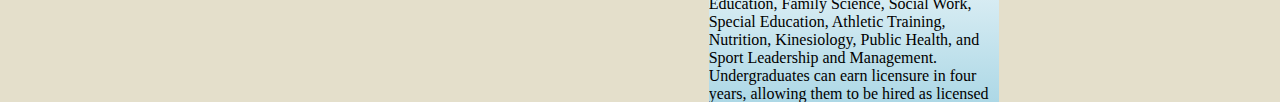
==== commit 34919a69: "Merge branch 'master' of https://github.com/LeutrimBytyqi/INT18_19_Gr30" ====
--- a/Company.html
+++ b/Company.html
@@ -12,7 +12,7 @@
     <title>Company</title>
 </head>
 
-<body>
+<body style="margin:0%;">
 
     <div id="header">
         <div style="width: 50%;float: left; margin-top: 10px; "><a class="logo" style="color:rgb(227, 227, 227);text-decoration: none;" href="index.html";>Miami University</a></div>
@@ -21,6 +21,7 @@
                 <div><a class="hyperlink" href="services.html">SERVICES</a></div>
                 <div><a class="hyperlink" href="Contact.html">CONTACT</a></div>
                 <div><a class="hyperlink" href="Gallery.html">GALLERY</a></div>
+
             </div>
         </div>
     </div>
@@ -194,6 +195,20 @@
 
             time();
             </script>
+             <script>
+                window.onscroll = function() {myFunction()};
+                
+                var navbar = document.getElementById("header");
+                var sticky = navbar.offsetTop;
+                
+                function myFunction() {
+                  if (window.pageYOffset >= sticky) {
+                    navbar.classList.add("sticky")
+                  } else {
+                    navbar.classList.remove("sticky");
+                  }
+                }
+                </script>
 
 </body>
 
--- a/css/CompanyStyle.css
+++ b/css/CompanyStyle.css
@@ -2,7 +2,7 @@
 
 #header{
   background-color: rgb(141, 25, 25);
-  margin-top: 5px;
+  margin-top: 0px;
     height: 80px;
     color: white;
    }
@@ -30,6 +30,16 @@
   width: 25%;
   margin-top:-14px;
 }
+.sticky {
+  position: fixed;
+  top: 0;
+  width: 100%;
+  z-index: 2;
+}
+
+.sticky + .content {
+  padding-top: 60px;
+}
 
 /*fillimi i div.video*/
 .section {
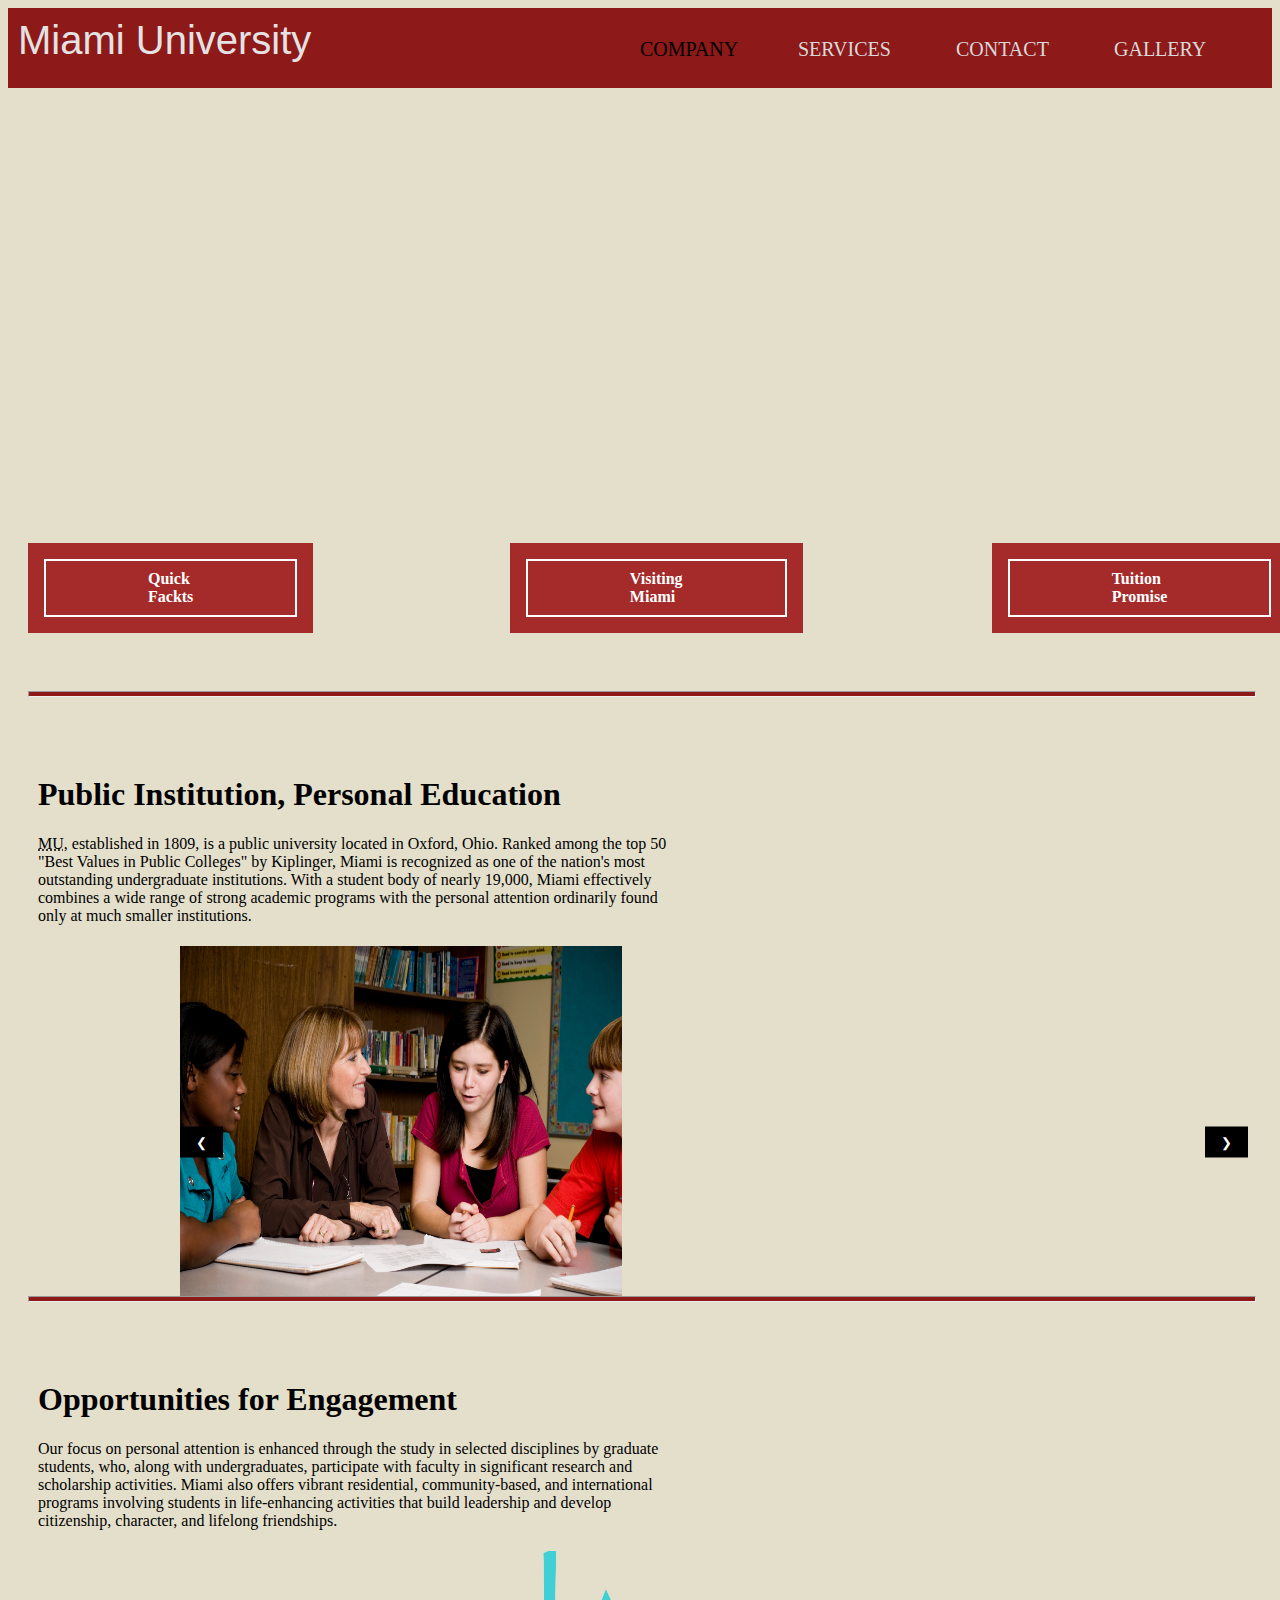
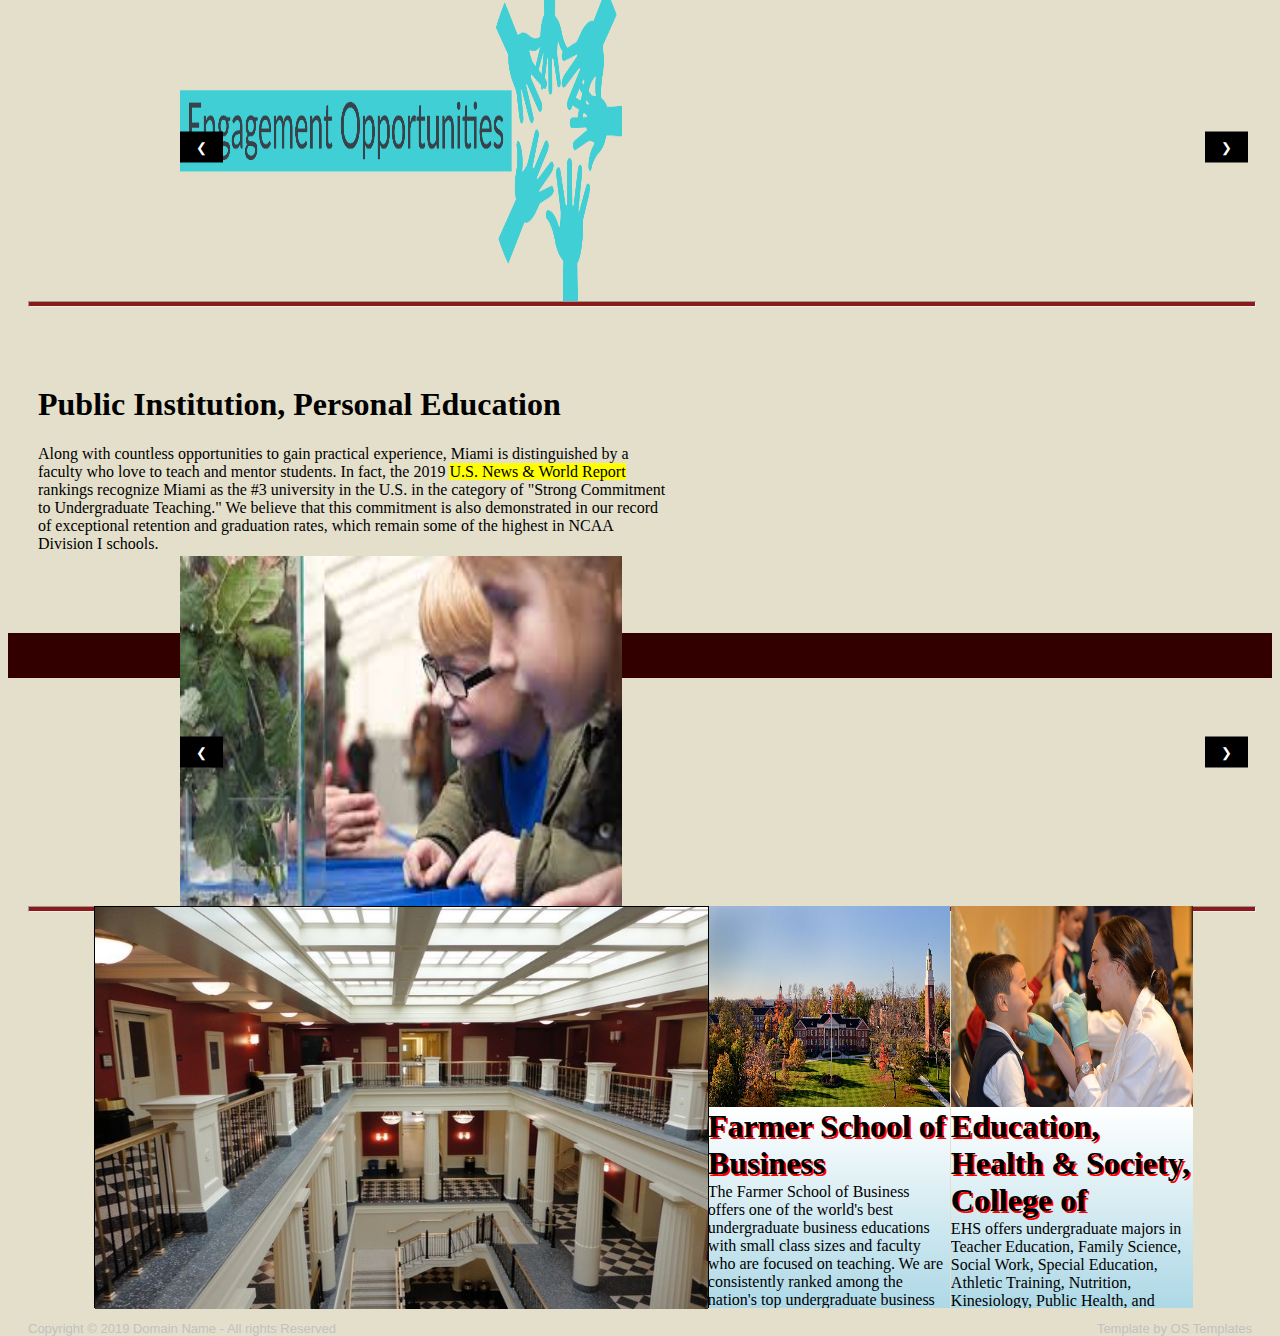
==== commit 5f790aeb: "Update Company.html" ====
--- a/Company.html
+++ b/Company.html
@@ -12,7 +12,7 @@
     <title>Company</title>
 </head>
 
-<body style="margin:0%;">
+<body>
 
     <div id="header">
         <div style="width: 50%;float: left; margin-top: 10px; "><a class="logo" style="color:rgb(227, 227, 227);text-decoration: none;" href="index.html";>Miami University</a></div>
--- a/css/CompanyStyle.css
+++ b/css/CompanyStyle.css
@@ -2,7 +2,7 @@
 
 #header{
   background-color: rgb(141, 25, 25);
-  margin-top: 0px;
+  margin-top: 5px;
     height: 80px;
     color: white;
    }
@@ -30,16 +30,6 @@
   width: 25%;
   margin-top:-14px;
 }
-.sticky {
-  position: fixed;
-  top: 0;
-  width: 100%;
-  z-index: 2;
-}
-
-.sticky + .content {
-  padding-top: 60px;
-}
 
 /*fillimi i div.video*/
 .section {
@@ -88,11 +78,11 @@
   outline: 2px solid #fff;
   padding: 27px 120px;
   display: inline-block;
-  outline-offset: -10px;
+  outline-offset: -2vh;
   text-decoration: none;
 }
 .calloutButton:hover{
-  outline-offset: -15px;
+  outline-offset: -3vh;
   transition: all .3s ease;
   color: black;
   outline-color: black;
@@ -193,7 +183,7 @@
   height: 100%;
 }
 .photo{
-  width: 290px;
+  width: 47%;
   height: 201px;
   margin-left: 1px;
   float: left;
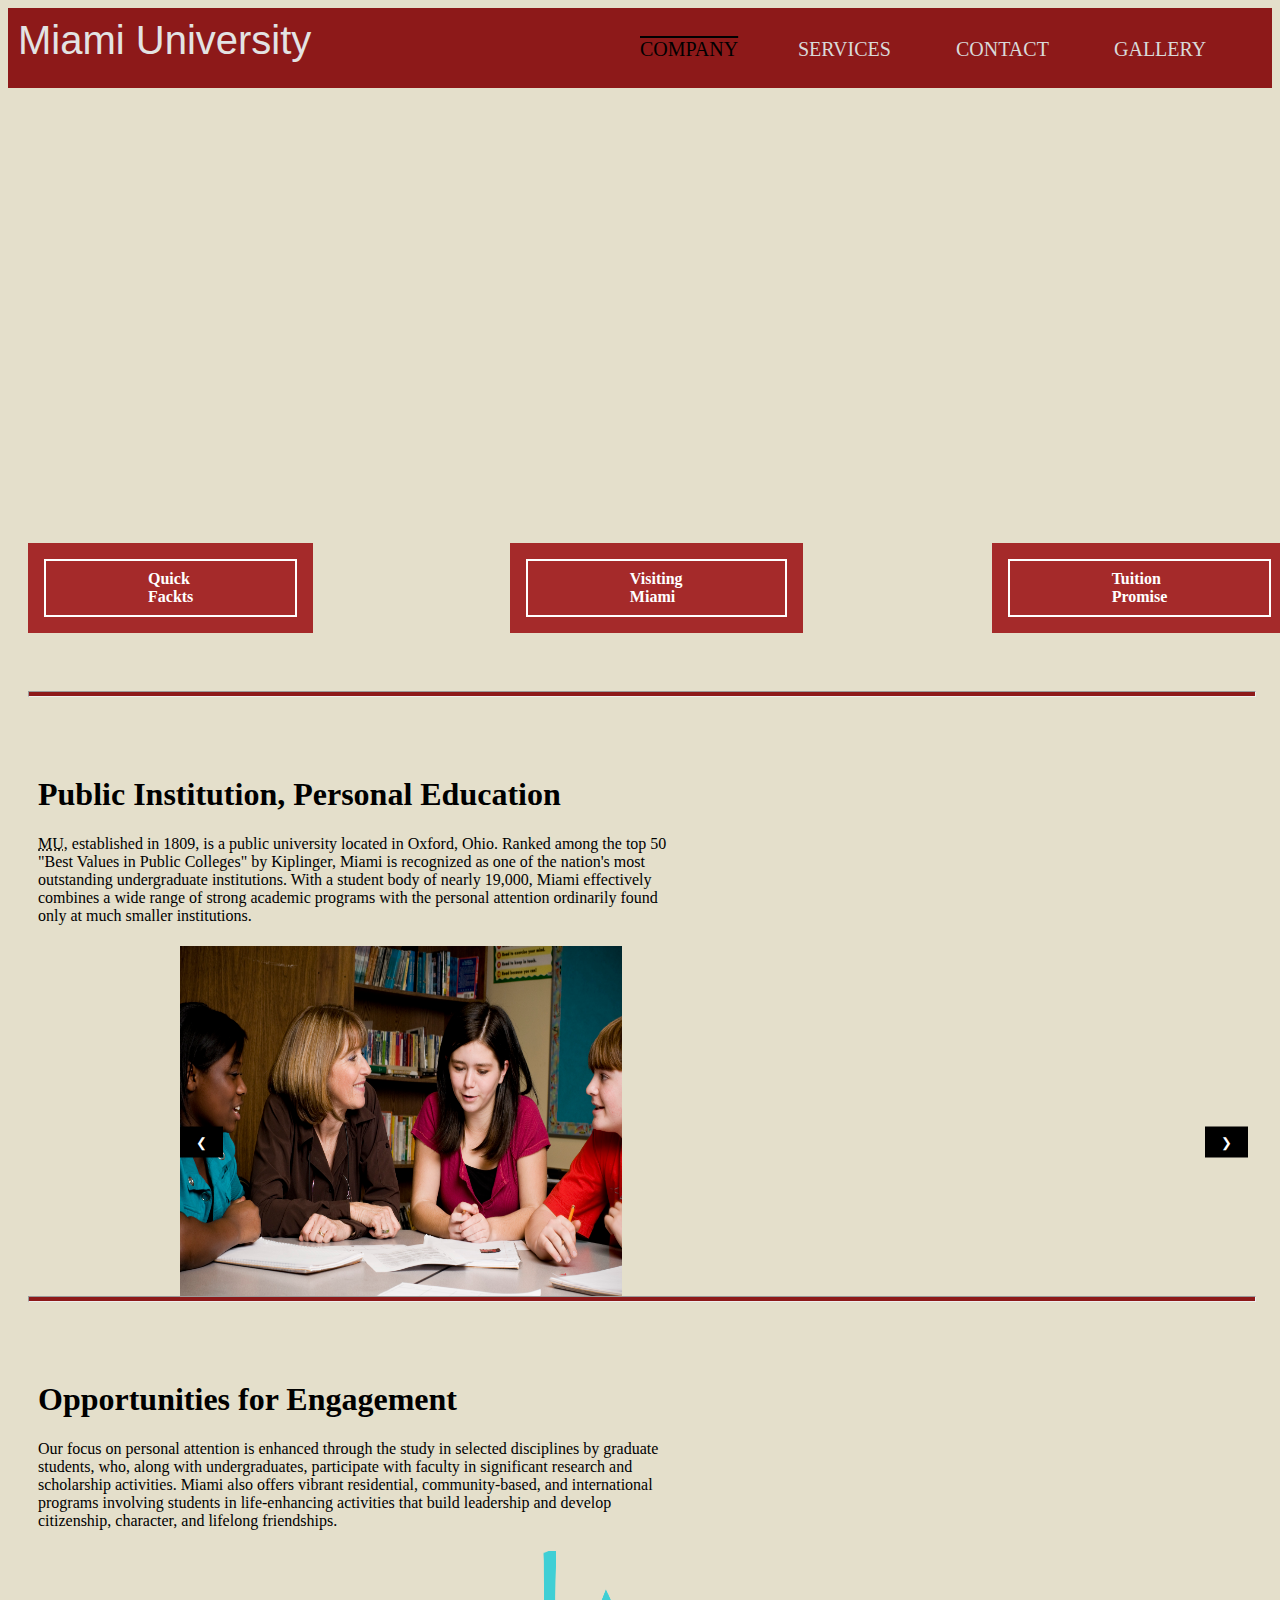
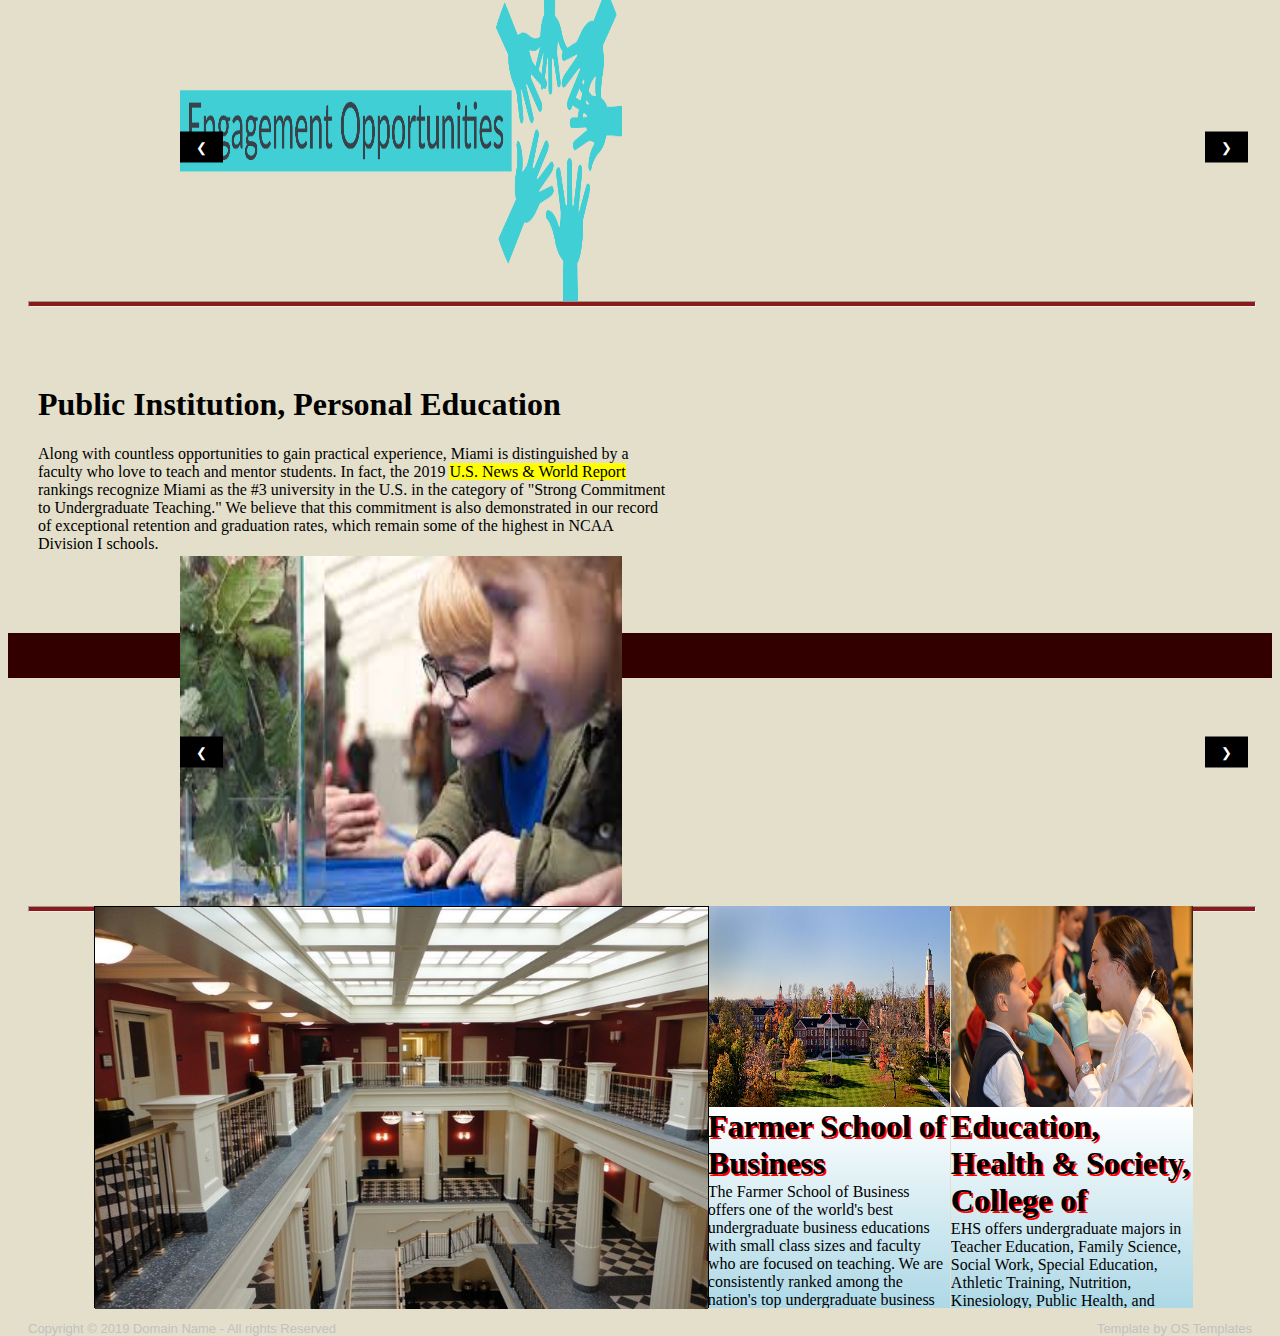
==== commit 8eb12f43: "Update Company.html" ====
--- a/Company.html
+++ b/Company.html
@@ -17,7 +17,7 @@
     <div id="header">
         <div style="width: 50%;float: left; margin-top: 10px; "><a class="logo" style="color:rgb(227, 227, 227);text-decoration: none;" href="index.html";>Miami University</a></div>
             <div style="width: 50%; float: right;">
-                <div><a class="hyperlink" href="Company.html" style="color: black;">COMPANY</a></div>
+                <div><a class="hyperlink" href="Company.html" style="color: black;text-decoration: overline;">COMPANY</a></div>
                 <div><a class="hyperlink" href="services.html">SERVICES</a></div>
                 <div><a class="hyperlink" href="Contact.html">CONTACT</a></div>
                 <div><a class="hyperlink" href="Gallery.html">GALLERY</a></div>
--- a/css/CompanyStyle.css
+++ b/css/CompanyStyle.css
@@ -2,7 +2,7 @@
 
 #header{
   background-color: rgb(141, 25, 25);
-  margin-top: 5px;
+  margin-top: 0px;
     height: 80px;
     color: white;
    }
@@ -30,7 +30,12 @@
   width: 25%;
   margin-top:-14px;
 }
-
+.sticky {
+  position: fixed;
+  top: 0;
+  width: 100%;
+  z-index: 2;
+}
 /*fillimi i div.video*/
 .section {
   width: 70%;
